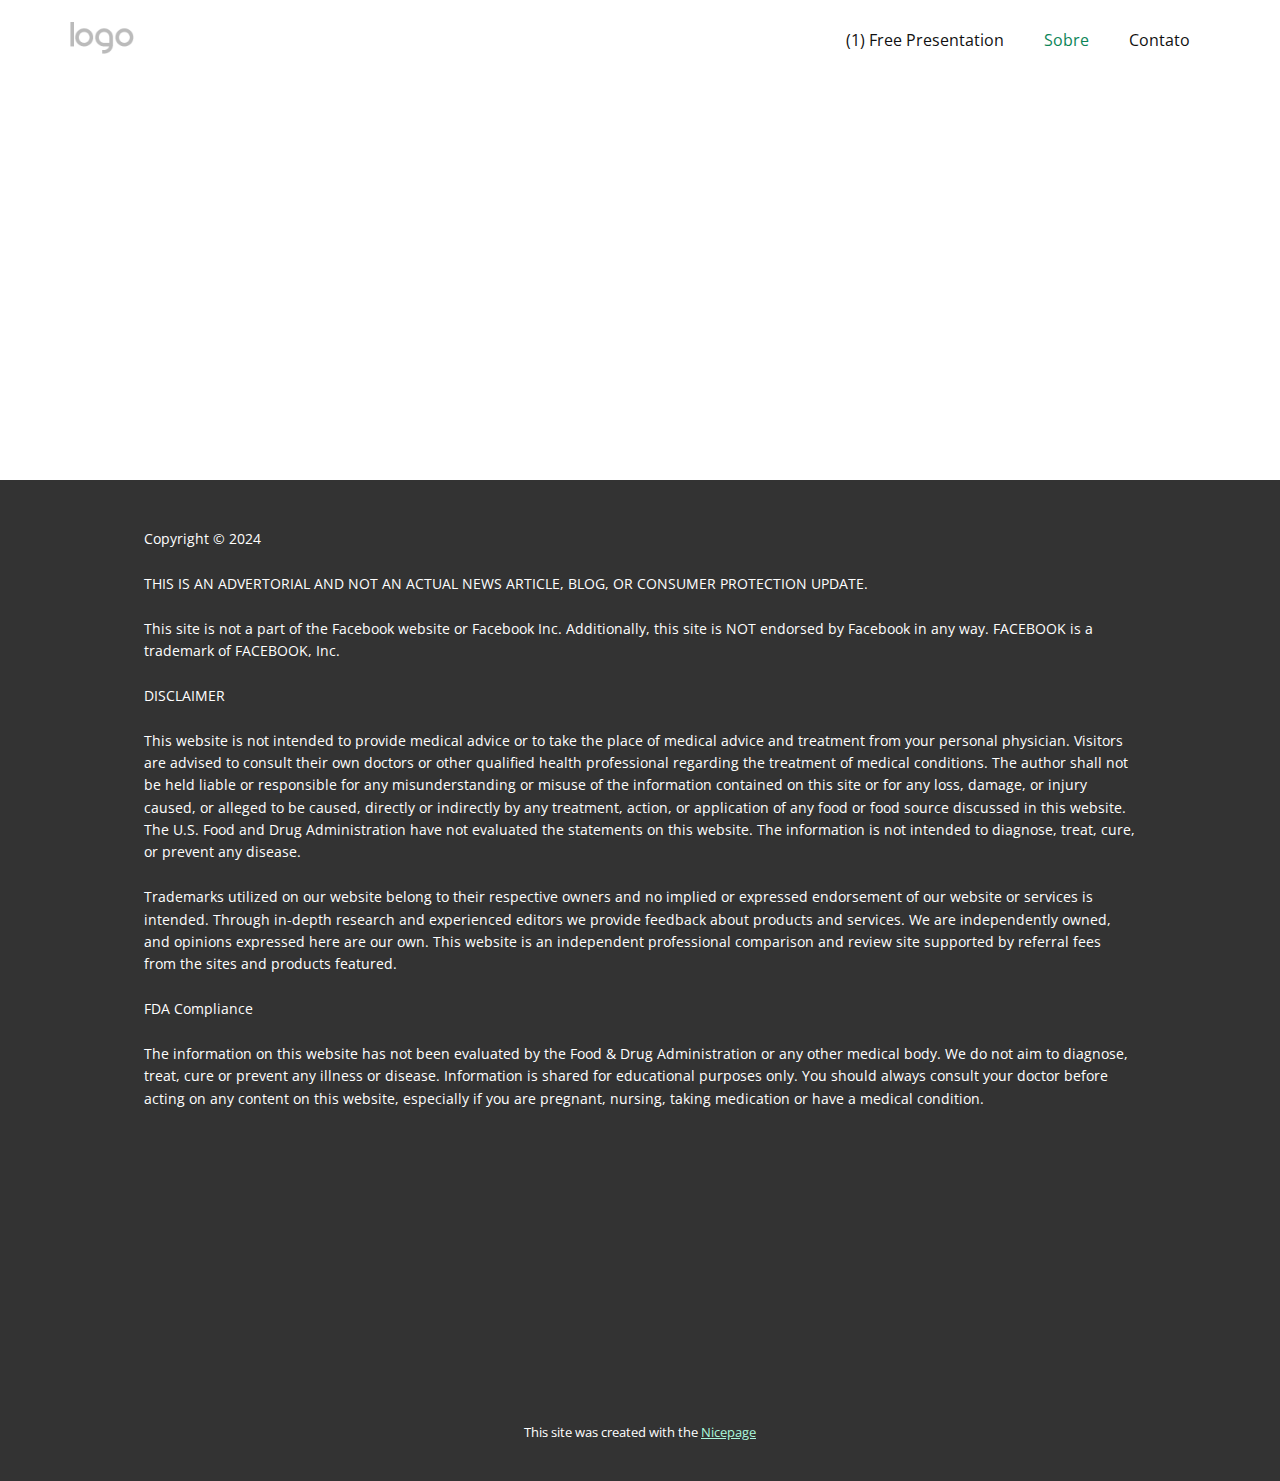
==== index.html @ e1a0a2f7 "Add files via upload" ====
<!DOCTYPE html>
<html style="font-size: 16px;" lang="pt"><head>
    <meta name="viewport" content="width=device-width, initial-scale=1.0">
    <meta charset="utf-8">
    <meta name="keywords" content="">
    <meta name="description" content="">
    <title>Sobre</title>
    <link rel="stylesheet" href="nicepage.css" media="screen">
<link rel="stylesheet" href="Sobre.css" media="screen">
    <script class="u-script" type="text/javascript" src="jquery.js" defer=""></script>
    <script class="u-script" type="text/javascript" src="nicepage.js" defer=""></script>
    <meta name="generator" content="Nicepage 6.9.2, nicepage.com">
    <link rel="icon" href="images/favicon.png">
    <link id="u-theme-google-font" rel="stylesheet" href="https://fonts.googleapis.com/css?family=Roboto:100,100i,300,300i,400,400i,500,500i,700,700i,900,900i|Open+Sans:300,300i,400,400i,500,500i,600,600i,700,700i,800,800i">
    
    
    
    <script type="application/ld+json">{
		"@context": "http://schema.org",
		"@type": "Organization",
		"name": "Site1",
		"logo": "images/default-logo.png"
}</script>
    <meta name="theme-color" content="#0c8558">
    <meta property="og:title" content="Sobre">
    <meta property="og:description" content="">
    <meta property="og:type" content="website">
  <meta data-intl-tel-input-cdn-path="intlTelInput/"></head>
  <body data-home-page="Sobre.html" data-home-page-title="Sobre" data-path-to-root="./" data-include-products="false" class="u-body u-xl-mode" data-lang="pt"><header class="u-clearfix u-header u-header" id="sec-0073"><div class="u-clearfix u-sheet u-valign-middle u-sheet-1">
        <a href="#" class="u-image u-logo u-image-1">
          <img src="images/default-logo.png" class="u-logo-image u-logo-image-1">
        </a>
        <nav class="u-menu u-menu-dropdown u-offcanvas u-menu-1">
          <div class="menu-collapse" style="font-size: 1rem; letter-spacing: 0px;">
            <a class="u-button-style u-custom-left-right-menu-spacing u-custom-padding-bottom u-custom-top-bottom-menu-spacing u-nav-link u-text-active-palette-1-base u-text-hover-palette-2-base" href="#">
              <svg class="u-svg-link" viewBox="0 0 24 24"><use xlink:href="#menu-hamburger"></use></svg>
              <svg class="u-svg-content" version="1.1" id="menu-hamburger" viewBox="0 0 16 16" x="0px" y="0px" xmlns:xlink="http://www.w3.org/1999/xlink" xmlns="http://www.w3.org/2000/svg"><g><rect y="1" width="16" height="2"></rect><rect y="7" width="16" height="2"></rect><rect y="13" width="16" height="2"></rect>
</g></svg>
            </a>
          </div>
          <div class="u-nav-container">
            <ul class="u-nav u-unstyled u-nav-1"><li class="u-nav-item"><a class="u-button-style u-nav-link u-text-active-palette-1-base u-text-hover-palette-2-base" href="(1)-Free-Presentation.html" style="padding: 10px 20px;">(1) Free Presentation</a>
</li><li class="u-nav-item"><a class="u-button-style u-nav-link u-text-active-palette-1-base u-text-hover-palette-2-base" href="Sobre.html" style="padding: 10px 20px;">Sobre</a>
</li><li class="u-nav-item"><a class="u-button-style u-nav-link u-text-active-palette-1-base u-text-hover-palette-2-base" href="Contato.html" style="padding: 10px 20px;">Contato</a>
</li></ul>
          </div>
          <div class="u-nav-container-collapse">
            <div class="u-black u-container-style u-inner-container-layout u-opacity u-opacity-95 u-sidenav">
              <div class="u-inner-container-layout u-sidenav-overflow">
                <div class="u-menu-close"></div>
                <ul class="u-align-center u-nav u-popupmenu-items u-unstyled u-nav-2"><li class="u-nav-item"><a class="u-button-style u-nav-link" href="(1)-Free-Presentation.html">(1) Free Presentation</a>
</li><li class="u-nav-item"><a class="u-button-style u-nav-link" href="Sobre.html">Sobre</a>
</li><li class="u-nav-item"><a class="u-button-style u-nav-link" href="Contato.html">Contato</a>
</li></ul>
              </div>
            </div>
            <div class="u-black u-menu-overlay u-opacity u-opacity-70"></div>
          </div>
        </nav>
      </div></header>
    <section class="u-clearfix u-section-1" id="sec-85ac">
      <div class="u-clearfix u-sheet u-sheet-1"></div>
    </section>
    
    
    
    <footer class="u-align-center u-clearfix u-footer u-grey-80 u-footer" id="sec-5d34"><div class="u-clearfix u-sheet u-sheet-1">
        <p class="u-align-left u-small-text u-text u-text-variant u-text-1"> Copyright © 2024<br>
          <br>THIS IS AN ADVERTORIAL AND NOT AN ACTUAL NEWS ARTICLE, BLOG, OR CONSUMER PROTECTION UPDATE.<br>
          <br>This site is not a part of the Facebook website or Facebook Inc. Additionally, this site is NOT endorsed by Facebook in any way. FACEBOOK is a trademark of FACEBOOK, Inc.<br>
          <br>DISCLAIMER<br>
          <br>This website is not intended to provide medical advice or to take the place of medical advice and treatment from your personal physician. Visitors are advised to consult their own doctors or other qualified health professional regarding the treatment of medical conditions. The author shall not be held liable or responsible for any misunderstanding or misuse of the information contained on this site or for any loss, damage, or injury caused, or alleged to be caused, directly or indirectly by any treatment, action, or application of any food or food source discussed in this website. The U.S. Food and Drug Administration have not evaluated the statements on this website. The information is not intended to diagnose, treat, cure, or prevent any disease.<br>
          <br>Trademarks utilized on our website belong to their respective owners and no implied or expressed endorsement of our website or services is intended. Through in-depth research and experienced editors we provide feedback about products and services. We are independently owned, and opinions expressed here are our own. This website is an independent professional comparison and review site supported by referral fees from the sites and products featured.<br>
          <br>FDA Compliance<br>
          <br>The information on this website has not been evaluated by the Food &amp; Drug Administration or any other medical body. We do not aim to diagnose, treat, cure or prevent any illness or disease. Information is shared for educational purposes only. You should always consult your doctor before acting on any content on this website, especially if you are pregnant, nursing, taking medication or have a medical condition.
        </p>
      </div></footer>
    <section class="u-backlink u-clearfix u-grey-80">
      <p class="u-text">
        <span>This site was created with the </span>
        <a class="u-link" href="https://nicepage.com/" target="_blank" rel="nofollow">
          <span>Nicepage</span>
        </a>
      </p>
    </section>
  
</body></html>
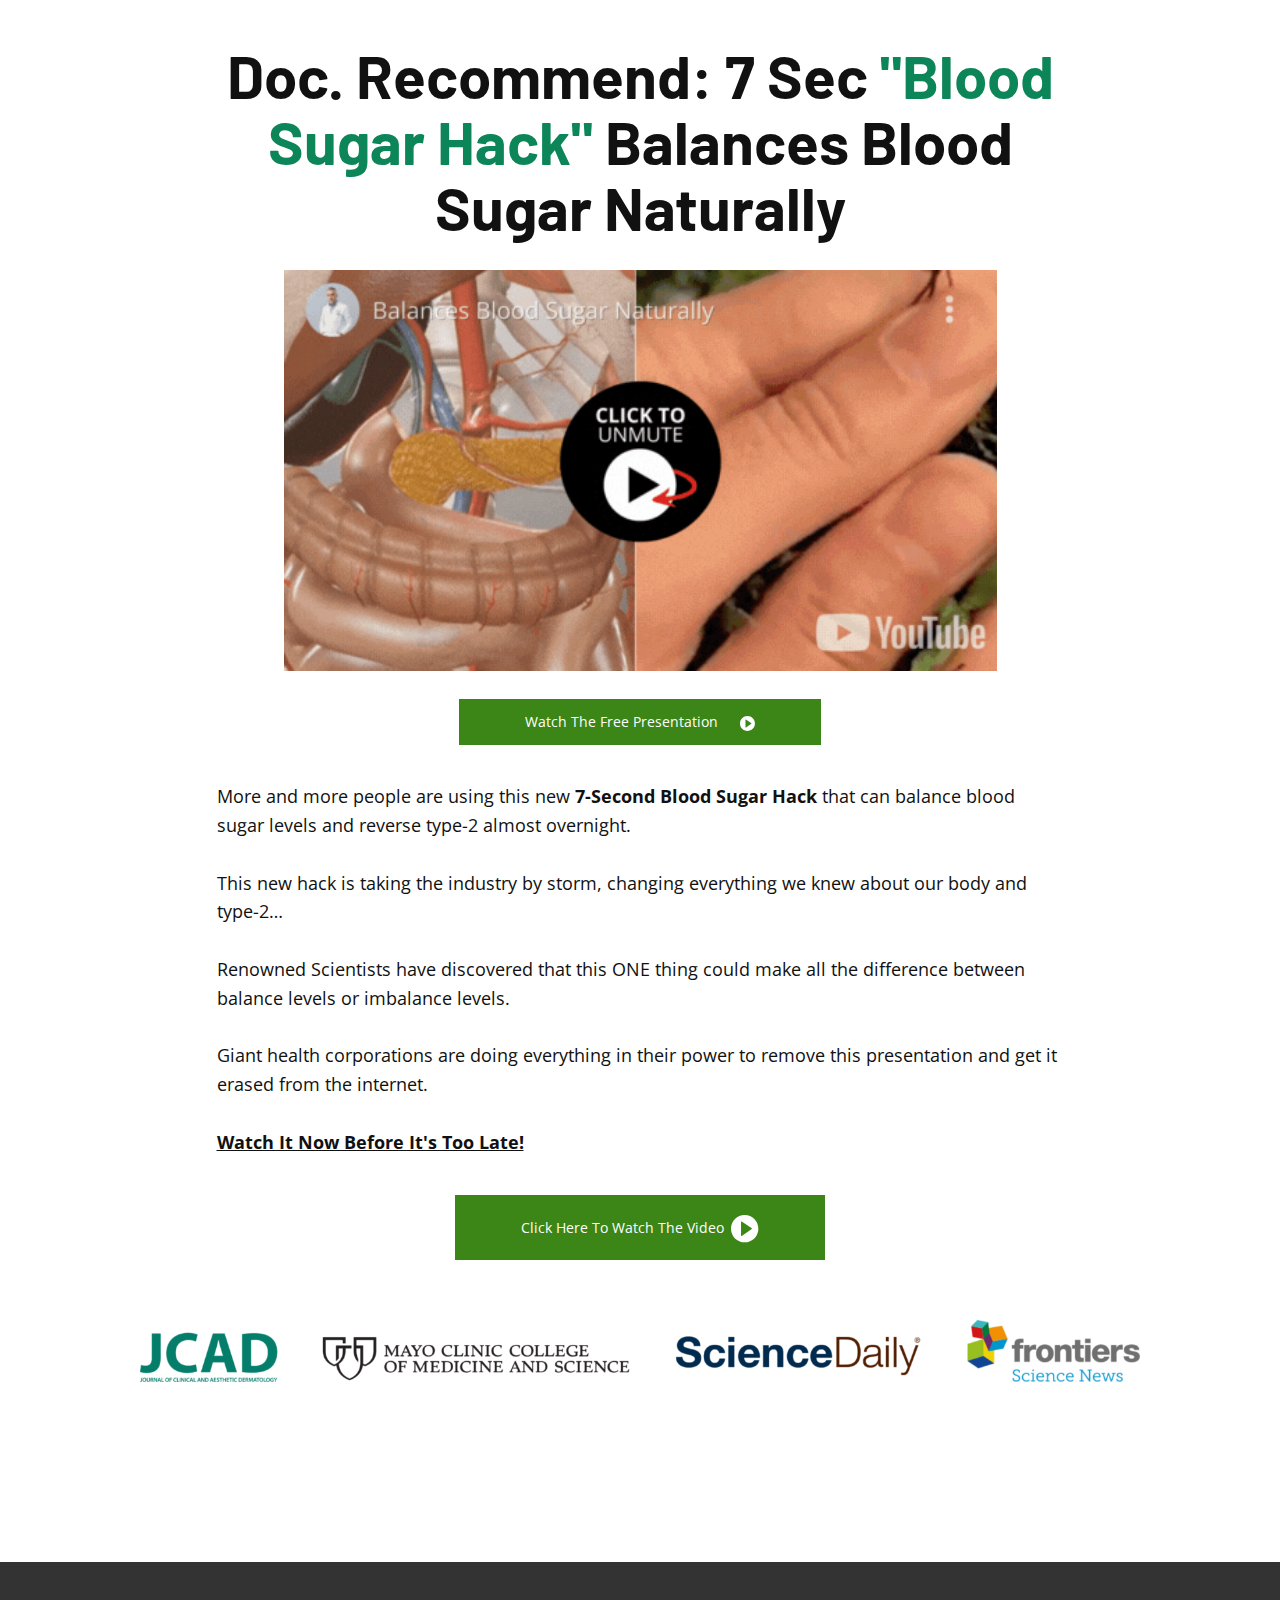
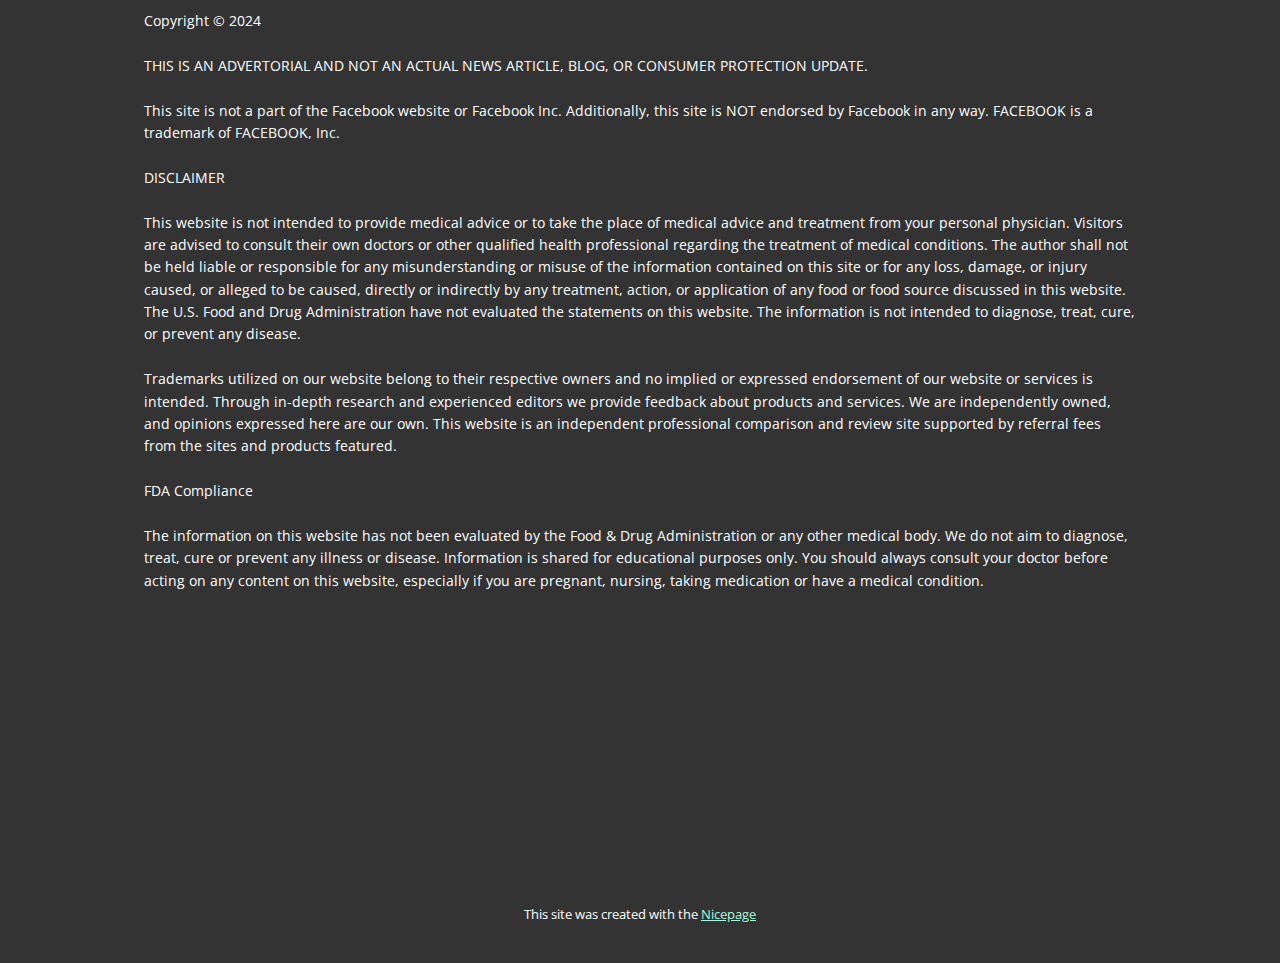
==== commit dfc3bd41: "Rename (1)-Free-Presentation.html to index.html" ====
--- a/index.html
+++ b/index.html
@@ -2,64 +2,58 @@
 <html style="font-size: 16px;" lang="pt"><head>
     <meta name="viewport" content="width=device-width, initial-scale=1.0">
     <meta charset="utf-8">
-    <meta name="keywords" content="">
+    <meta name="keywords" content="​30-Second Breakfast Ritual Balances Blood Sugar Overnight">
     <meta name="description" content="">
-    <title>Sobre</title>
+    <title>(1) Free Presentation</title>
     <link rel="stylesheet" href="nicepage.css" media="screen">
-<link rel="stylesheet" href="Sobre.css" media="screen">
+<link rel="stylesheet" href="(1)-Free-Presentation.css" media="screen">
     <script class="u-script" type="text/javascript" src="jquery.js" defer=""></script>
     <script class="u-script" type="text/javascript" src="nicepage.js" defer=""></script>
     <meta name="generator" content="Nicepage 6.9.2, nicepage.com">
     <link rel="icon" href="images/favicon.png">
     <link id="u-theme-google-font" rel="stylesheet" href="https://fonts.googleapis.com/css?family=Roboto:100,100i,300,300i,400,400i,500,500i,700,700i,900,900i|Open+Sans:300,300i,400,400i,500,500i,600,600i,700,700i,800,800i">
+    <link id="u-page-google-font" rel="stylesheet" href="https://fonts.googleapis.com/css?family=Barlow:100,100i,200,200i,300,300i,400,400i,500,500i,600,600i,700,700i,800,800i,900,900i">
     
     
     
     <script type="application/ld+json">{
 		"@context": "http://schema.org",
 		"@type": "Organization",
-		"name": "Site1",
-		"logo": "images/default-logo.png"
+		"name": "Site1"
 }</script>
     <meta name="theme-color" content="#0c8558">
-    <meta property="og:title" content="Sobre">
+    <meta property="og:title" content="(1) Free Presentation">
     <meta property="og:description" content="">
     <meta property="og:type" content="website">
   <meta data-intl-tel-input-cdn-path="intlTelInput/"></head>
-  <body data-home-page="Sobre.html" data-home-page-title="Sobre" data-path-to-root="./" data-include-products="false" class="u-body u-xl-mode" data-lang="pt"><header class="u-clearfix u-header u-header" id="sec-0073"><div class="u-clearfix u-sheet u-valign-middle u-sheet-1">
-        <a href="#" class="u-image u-logo u-image-1">
-          <img src="images/default-logo.png" class="u-logo-image u-logo-image-1">
+  <body data-path-to-root="./" data-include-products="false" class="u-body u-xl-mode" data-lang="pt">
+    <section class="u-clearfix u-section-1" id="sec-a5ba">
+      <div class="u-clearfix u-sheet u-valign-middle-sm u-sheet-1">
+        <h1 class="u-align-center u-custom-font u-text u-text-1"> Doc. Recommend: 7 Sec&nbsp;<span class="u-text-palette-1-base">"Blood Sugar Hack"</span>&nbsp;Balances Blood Sugar&nbsp;Naturally 
+        </h1>
+        <img class="u-expanded-width-xs u-image u-image-default u-image-1" src="images/cta-bloodsugarthumb1.gif" alt="" data-image-width="512" data-image-height="288" data-href="https://www.google.com">
+        <a href="https://www.google.com" class="u-align-center u-border-none u-btn u-button-style u-custom-color-1 u-hover-feature u-btn-1"> Watch The Free Presentation&nbsp;<span class="u-icon u-icon-1"><svg class="u-svg-content" viewBox="0 0 60 60" x="0px" y="0px" style="width: 1em; height: 1em;"><path d="M30,0C13.458,0,0,13.458,0,30s13.458,30,30,30s30-13.458,30-30S46.542,0,30,0z M45.563,30.826l-22,15
+	C23.394,45.941,23.197,46,23,46c-0.16,0-0.321-0.038-0.467-0.116C22.205,45.711,22,45.371,22,45V15c0-0.371,0.205-0.711,0.533-0.884
+	c0.328-0.174,0.724-0.15,1.031,0.058l22,15C45.836,29.36,46,29.669,46,30S45.836,30.64,45.563,30.826z"></path></svg></span>
         </a>
-        <nav class="u-menu u-menu-dropdown u-offcanvas u-menu-1">
-          <div class="menu-collapse" style="font-size: 1rem; letter-spacing: 0px;">
-            <a class="u-button-style u-custom-left-right-menu-spacing u-custom-padding-bottom u-custom-top-bottom-menu-spacing u-nav-link u-text-active-palette-1-base u-text-hover-palette-2-base" href="#">
-              <svg class="u-svg-link" viewBox="0 0 24 24"><use xlink:href="#menu-hamburger"></use></svg>
-              <svg class="u-svg-content" version="1.1" id="menu-hamburger" viewBox="0 0 16 16" x="0px" y="0px" xmlns:xlink="http://www.w3.org/1999/xlink" xmlns="http://www.w3.org/2000/svg"><g><rect y="1" width="16" height="2"></rect><rect y="7" width="16" height="2"></rect><rect y="13" width="16" height="2"></rect>
-</g></svg>
-            </a>
-          </div>
-          <div class="u-nav-container">
-            <ul class="u-nav u-unstyled u-nav-1"><li class="u-nav-item"><a class="u-button-style u-nav-link u-text-active-palette-1-base u-text-hover-palette-2-base" href="(1)-Free-Presentation.html" style="padding: 10px 20px;">(1) Free Presentation</a>
-</li><li class="u-nav-item"><a class="u-button-style u-nav-link u-text-active-palette-1-base u-text-hover-palette-2-base" href="Sobre.html" style="padding: 10px 20px;">Sobre</a>
-</li><li class="u-nav-item"><a class="u-button-style u-nav-link u-text-active-palette-1-base u-text-hover-palette-2-base" href="Contato.html" style="padding: 10px 20px;">Contato</a>
-</li></ul>
-          </div>
-          <div class="u-nav-container-collapse">
-            <div class="u-black u-container-style u-inner-container-layout u-opacity u-opacity-95 u-sidenav">
-              <div class="u-inner-container-layout u-sidenav-overflow">
-                <div class="u-menu-close"></div>
-                <ul class="u-align-center u-nav u-popupmenu-items u-unstyled u-nav-2"><li class="u-nav-item"><a class="u-button-style u-nav-link" href="(1)-Free-Presentation.html">(1) Free Presentation</a>
-</li><li class="u-nav-item"><a class="u-button-style u-nav-link" href="Sobre.html">Sobre</a>
-</li><li class="u-nav-item"><a class="u-button-style u-nav-link" href="Contato.html">Contato</a>
-</li></ul>
-              </div>
-            </div>
-            <div class="u-black u-menu-overlay u-opacity u-opacity-70"></div>
-          </div>
-        </nav>
-      </div></header>
-    <section class="u-clearfix u-section-1" id="sec-85ac">
-      <div class="u-clearfix u-sheet u-sheet-1"></div>
+        <div class="u-border-9 u-border-grey-dark-1 u-line u-line-horizontal u-line-1"></div>
+        <p class="u-text u-text-2"> More and more people are using this new&nbsp;<span style="font-weight: 700;">7-Second Blood Sugar Hack</span>&nbsp;that can balance blood sugar levels and reverse type-2 almost overnight.<br>
+          <br>This new hack is taking the industry by storm, changing everything we knew about our body and type-2…<br>
+          <br>Renowned Scientists have discovered that this ONE thing could make all the difference between balance levels or imbalance levels.<br>
+          <br>Giant health corporations are doing everything in their power to remove this presentation and get it erased from the internet.<br>
+          <br>
+          <span style="font-weight: 700; text-decoration: underline !important;">Watch It Now Before It's Too Late!</span>
+        </p>
+        <div class="u-border-3 u-border-grey-dark-1 u-line u-line-horizontal u-line-2"></div>
+        <div class="u-border-5 u-border-grey-dark-1 u-line u-line-horizontal u-line-3"></div>
+        <a href="https://www.google.com" class="u-align-center u-border-none u-btn u-button-style u-custom-color-1 u-hover-feature u-btn-2">Click Here To Wat<span style="font-size: 0.875rem;"></span>ch The Video​&nbsp;<span class="u-icon u-icon-2"><svg class="u-svg-content" viewBox="0 0 60 60" x="0px" y="0px" style="width: 1em; height: 1em;"><path d="M30,0C13.458,0,0,13.458,0,30s13.458,30,30,30s30-13.458,30-30S46.542,0,30,0z M45.563,30.826l-22,15
+	C23.394,45.941,23.197,46,23,46c-0.16,0-0.321-0.038-0.467-0.116C22.205,45.711,22,45.371,22,45V15c0-0.371,0.205-0.711,0.533-0.884
+	c0.328-0.174,0.724-0.15,1.031,0.058l22,15C45.836,29.36,46,29.669,46,30S45.836,30.64,45.563,30.826z"></path></svg></span>
+        </a>
+        <img class="u-expanded-width-sm u-expanded-width-xs u-image u-image-contain u-image-default u-image-2" src="images/refs-logos-1536x95.png" alt="" data-image-width="1536" data-image-height="95">
+      </div>
+      
+      
     </section>
     
     
@@ -84,4 +78,4 @@
       </p>
     </section>
   
-</body></html>+</body></html>
--- a/(1)-Free-Presentation.css
+++ b/(1)-Free-Presentation.css
@@ -0,0 +1,275 @@
+.u-section-1 .u-sheet-1 {
+  min-height: 1562px;
+}
+
+.u-section-1 .u-text-1 {
+  font-family: Barlow;
+  font-size: 3.75rem;
+  font-weight: 700;
+  margin: 42px 76px 0;
+}
+
+.u-section-1 .u-image-1 {
+  width: 713px;
+  height: 401px;
+  margin: 30px auto 0;
+}
+
+.u-section-1 .u-btn-1 {
+  box-shadow: 0px -2px 0px 0px rgba(59,134,23,1);
+  font-size: 0.875rem;
+  transition-duration: 0.5s;
+  background-image: none;
+  margin: 30px auto 0;
+  padding: 10px 66px;
+}
+
+.u-section-1 .u-icon-1 {
+  font-size: 1.0667em;
+  margin-left: 18px;
+}
+
+.u-section-1 .u-line-1 {
+  height: 9px;
+  transform-origin: center top;
+  width: 0;
+  margin: -1px auto 0 244px;
+}
+
+.u-section-1 .u-text-2 {
+  font-size: 1.125rem;
+  width: 847px;
+  margin: 29px auto 0;
+}
+
+.u-section-1 .u-line-2 {
+  height: 2px;
+  transform-origin: center top;
+  width: 0;
+  margin: 39px auto 0 137px;
+}
+
+.u-section-1 .u-line-3 {
+  height: 5px;
+  transform-origin: center top;
+  width: 0;
+  margin: 28px auto 0 137px;
+}
+
+.u-section-1 .u-btn-2 {
+  box-shadow: 0px -2px 0px 0px rgba(59,134,23,1);
+  font-size: 0.875rem;
+  transition-duration: 0.5s;
+  background-image: none;
+  margin: -35px auto 0;
+  padding: 10px 66px;
+}
+
+.u-section-1 .u-icon-2 {
+  font-size: 1.9546em;
+  margin-left: 3px;
+}
+
+.u-section-1 .u-image-2 {
+  height: 121px;
+  width: 1000px;
+  margin: 30px auto 60px;
+}
+
+@media (max-width: 1199px) {
+  .u-section-1 .u-sheet-1 {
+    min-height: 1555px;
+  }
+
+  .u-section-1 .u-text-1 {
+    margin-left: 0;
+    margin-right: 0;
+  }
+
+  .u-section-1 .u-icon-1 {
+    margin-left: 13px;
+    font-size: 1.5em;
+  }
+
+  .u-section-1 .u-line-1 {
+    margin-left: 44px;
+  }
+
+  .u-section-1 .u-text-2 {
+    width: auto;
+    margin-top: -9px;
+    margin-right: 0;
+    margin-left: 113px;
+  }
+
+  .u-section-1 .u-line-2 {
+    margin-top: 78px;
+    margin-left: 0;
+  }
+
+  .u-section-1 .u-line-3 {
+    margin-left: 0;
+  }
+
+  .u-section-1 .u-btn-2 {
+    margin-top: -83px;
+  }
+
+  .u-section-1 .u-icon-2 {
+    font-size: 1.5em;
+  }
+
+  .u-section-1 .u-image-2 {
+    height: 77px;
+    width: 751px;
+    margin-top: 56px;
+    margin-right: 69px;
+  }
+}
+
+@media (max-width: 991px) {
+  .u-section-1 .u-sheet-1 {
+    min-height: 1576px;
+  }
+
+  .u-section-1 .u-text-1 {
+    width: auto;
+  }
+
+  .u-section-1 .u-line-1 {
+    margin-left: 0;
+  }
+
+  .u-section-1 .u-text-2 {
+    margin-left: 0;
+  }
+
+  .u-section-1 .u-image-2 {
+    height: 74px;
+    width: 720px;
+    margin-right: 0;
+  }
+}
+
+@media (max-width: 767px) {
+  .u-section-1 .u-sheet-1 {
+    min-height: 1279px;
+  }
+
+  .u-section-1 .u-text-1 {
+    font-size: 3rem;
+    margin-top: 46px;
+  }
+
+  .u-section-1 .u-image-1 {
+    width: 540px;
+    height: 304px;
+  }
+
+  .u-section-1 .u-btn-1 {
+    font-size: 1.375rem;
+  }
+
+  .u-section-1 .u-icon-1 {
+    font-size: 1.0667em;
+    margin-left: 0;
+  }
+
+  .u-section-1 .u-text-2 {
+    font-size: 1rem;
+    margin-right: -90px;
+  }
+
+  .u-section-1 .u-btn-2 {
+    font-size: 1.375rem;
+  }
+
+  .u-section-1 .u-icon-2 {
+    font-size: 1.9546em;
+  }
+
+  .u-section-1 .u-image-2 {
+    height: 56px;
+    margin-top: 32px;
+    margin-bottom: 46px;
+    margin-right: initial;
+    margin-left: initial;
+    width: auto;
+  }
+}
+
+@media (max-width: 575px) {
+  .u-section-1 .u-sheet-1 {
+    min-height: 952px;
+  }
+
+  .u-section-1 .u-text-1 {
+    font-size: 1.5rem;
+    margin-top: 30px;
+  }
+
+  .u-section-1 .u-image-1 {
+    height: 191px;
+    margin-top: 19px;
+    margin-right: initial;
+    margin-left: initial;
+    width: auto;
+  }
+
+  .u-section-1 .u-btn-1 {
+    font-size: 0.875rem;
+    margin-top: 19px;
+    padding-right: 24px;
+    padding-left: 23px;
+  }
+
+  .u-section-1 .u-icon-1 {
+    margin-left: 3px;
+  }
+
+  .u-section-1 .u-line-1 {
+    margin-top: 8px;
+  }
+
+  .u-section-1 .u-text-2 {
+    font-size: 0.875rem;
+    margin-top: 2px;
+    margin-right: 0;
+  }
+
+  .u-section-1 .u-line-2 {
+    margin-top: 67px;
+  }
+
+  .u-section-1 .u-btn-2 {
+    font-size: 0.875rem;
+    margin-top: -82px;
+    padding-left: 24px;
+    padding-right: 24px;
+  }
+
+  .u-section-1 .u-icon-2 {
+    font-size: 1.2858em;
+  }
+
+  .u-section-1 .u-image-2 {
+    height: 35px;
+    margin-top: 15px;
+    margin-bottom: 50px;
+    width: auto;
+    margin-right: initial;
+    margin-left: initial;
+  }
+}
+
+.u-section-1 .u-btn-2,
+.u-section-1 .u-btn-2:before,
+.u-section-1 .u-btn-2 > .u-container-layout:before {
+  transition-property: fill, color, background-color, stroke-width, border-style, border-width, border-top-width, border-left-width, border-right-width, border-bottom-width, custom-border, borders, box-shadow, text-shadow, opacity, border-radius, stroke, border-color, font-size, font-style, font-weight, text-decoration, letter-spacing, transform, background-image, image-zoom, background-size, background-position;
+}
+
+.u-section-1 .u-btn-1,
+.u-section-1 .u-btn-1:before,
+.u-section-1 .u-btn-1 > .u-container-layout:before {
+  transition-property: fill, color, background-color, stroke-width, border-style, border-width, border-top-width, border-left-width, border-right-width, border-bottom-width, custom-border, borders, box-shadow, text-shadow, opacity, border-radius, stroke, border-color, font-size, font-style, font-weight, text-decoration, letter-spacing, transform, background-image, image-zoom, background-size, background-position;
+}